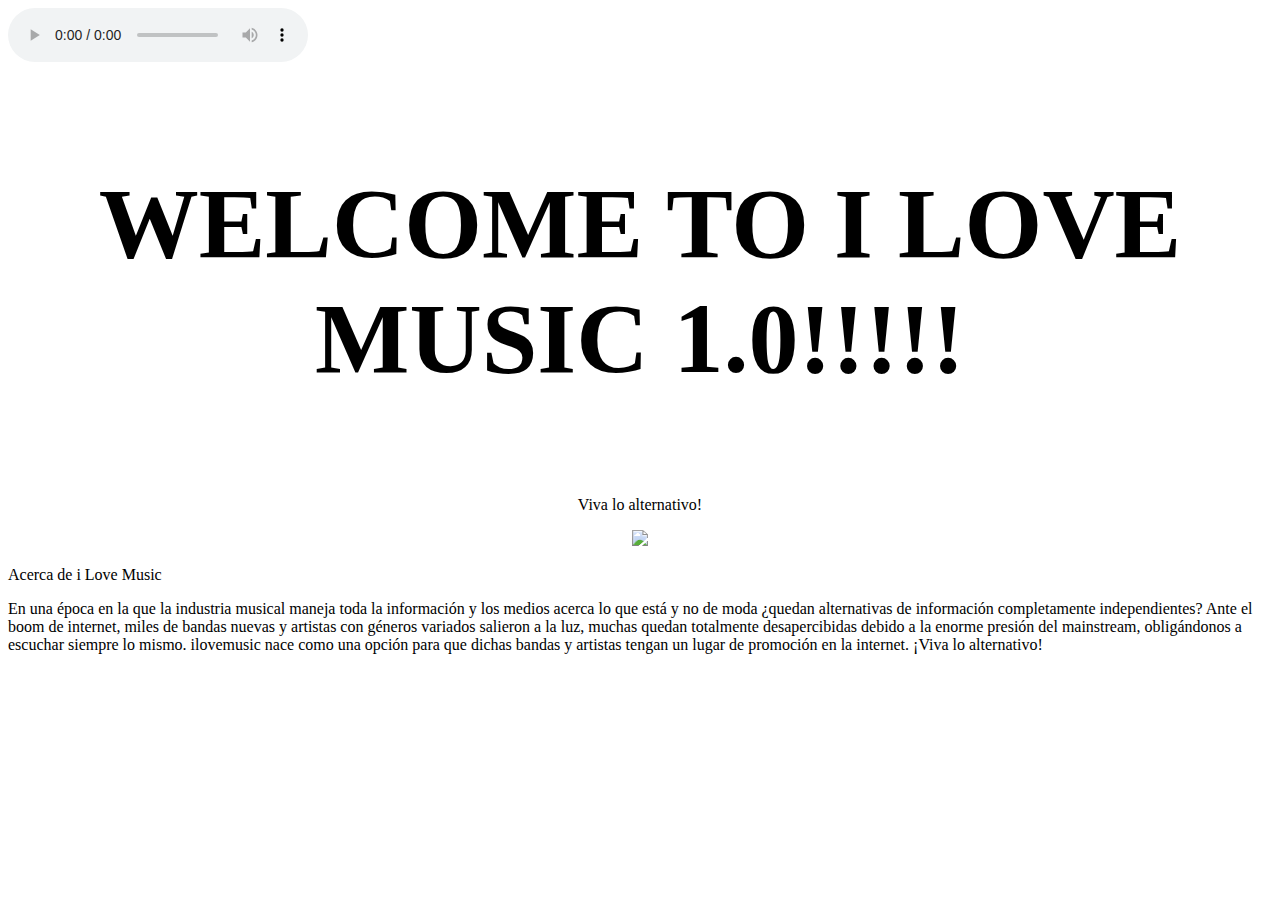
==== views/index2.html @ 64f08f6f "cambios" ====
<!DOCTYPE html>
<html lang="en">
<head>
    <meta charset="UTF-8">
    <meta http-equiv="X-UA-Compatible" content="IE=edge">
    <meta name="viewport" content="width=device-width, initial-scale=1.0">
    <title>i♥MUSIC</title>
</head>


<body>
    <audio autoplay controls="controls"> <source src="https://radios.yanapak.org/radio_trama" type="audio/ogg" /> </audio>
    <center>
    <p style="font-size:100px"><b>WELCOME TO I LOVE MUSIC 1.0!!!!!</b></p>
    <p>Viva lo alternativo!</p>
    <img src="/imagenes/logo.png">
</center>
<p>
    Acerca de i Love Music </p>
    <p>    En una época en la que la industria musical maneja toda la información y los medios acerca lo que está y no de moda ¿quedan alternativas de información completamente independientes? 
        Ante el boom de internet, miles de bandas nuevas y artistas con géneros variados salieron a la luz, muchas quedan totalmente desapercibidas debido a la enorme presión del mainstream, obligándonos a escuchar siempre lo mismo.
        ilovemusic nace como una opción para que dichas bandas y artistas tengan un lugar de promoción en la internet. ¡Viva lo alternativo!</p>

        
</p>  
</body>
</html>
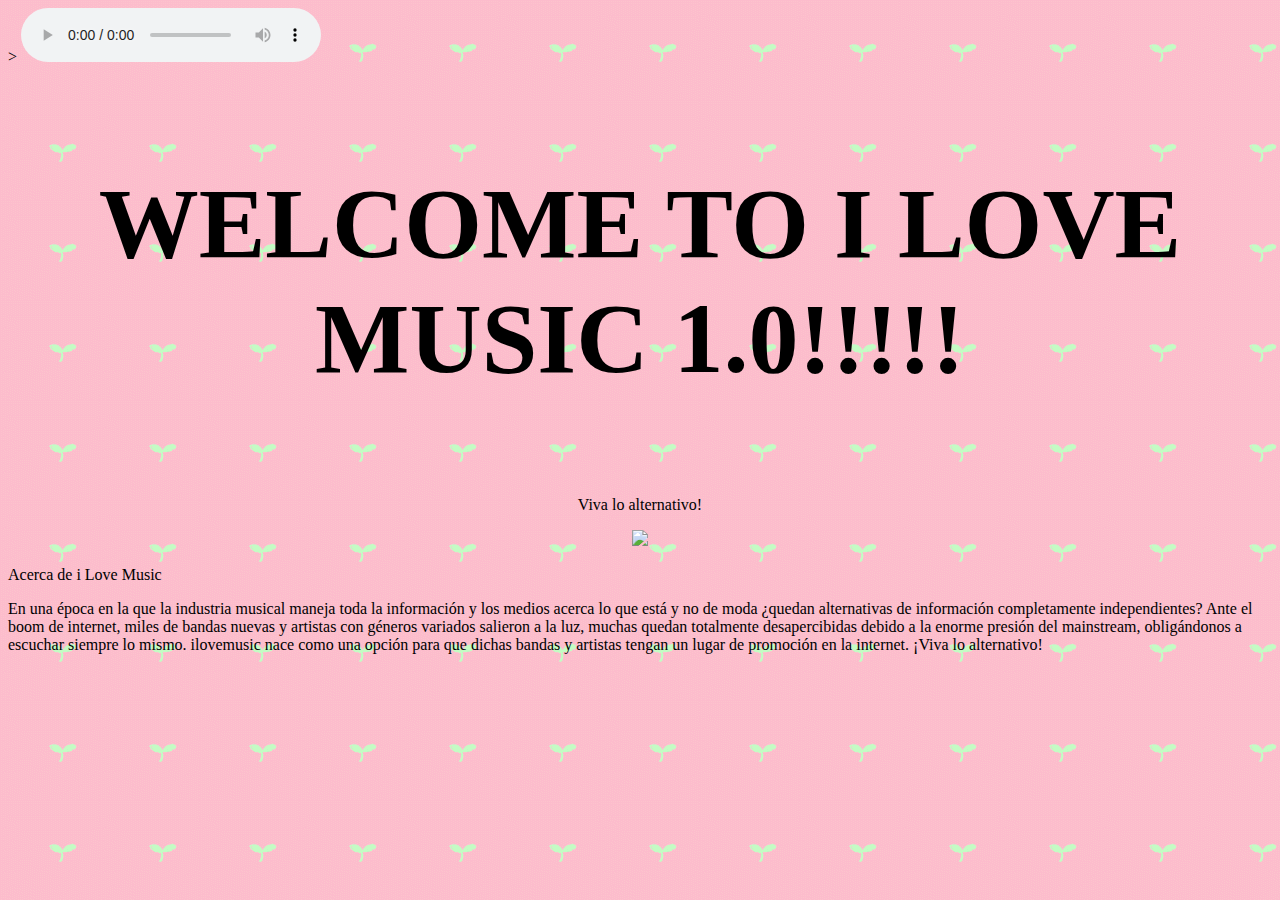
==== commit 1db0b149: "ba" ====
--- a/views/index2.html
+++ b/views/index2.html
@@ -8,7 +8,7 @@
 </head>
 
 
-<body>
+<body alink="#ff0000" background="/imagenes/ba.gif" bgcolor="#ffffff" link="#0000ff" text="#000000" vlink="#660099"></body>>
     <audio autoplay controls="controls"> <source src="https://radios.yanapak.org/radio_trama" type="audio/ogg" /> </audio>
     <center>
     <p style="font-size:100px"><b>WELCOME TO I LOVE MUSIC 1.0!!!!!</b></p>
